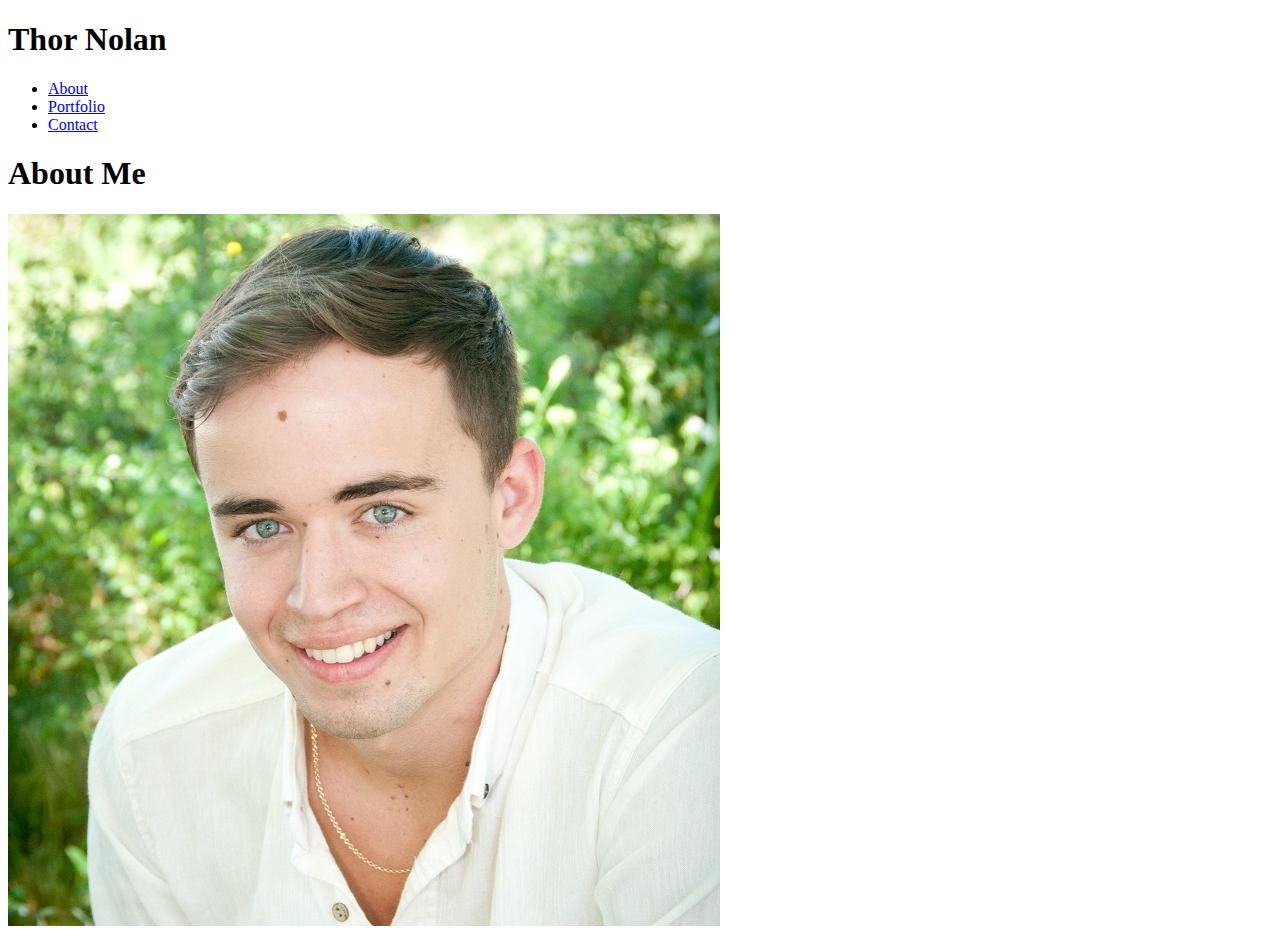
==== index.html @ d1b2ee30 "added some content to my html pages" ====
<!DOCTYPE html>
<html lang="en-us">

<head>
    <meta charset="UTF-8">
    <title>Thor Nolan's Portfolio</title>
    <link rel="stylesheet" href="reset.css">
    <link rel="stylesheet" href="style.css">
</head>
<body>
    <div class="navBar">
        <h1>Thor Nolan</h1>
        <ul id="navLinks">
            <li><a href="index.html">About</a></li>
            <li><a href="portfolio.html">Portfolio</a></li>
            <li><a href="contact.html">Contact</a></li>
        </ul>
    </div>
    <section class="mainSection">
        <h1>About Me</h1>
        <img src="assets/images/headshot (small & square).jpg" alt="Thor Nolan's headshot">
        <p id="aboutMe"></p>
    </section>




</body>
</html>
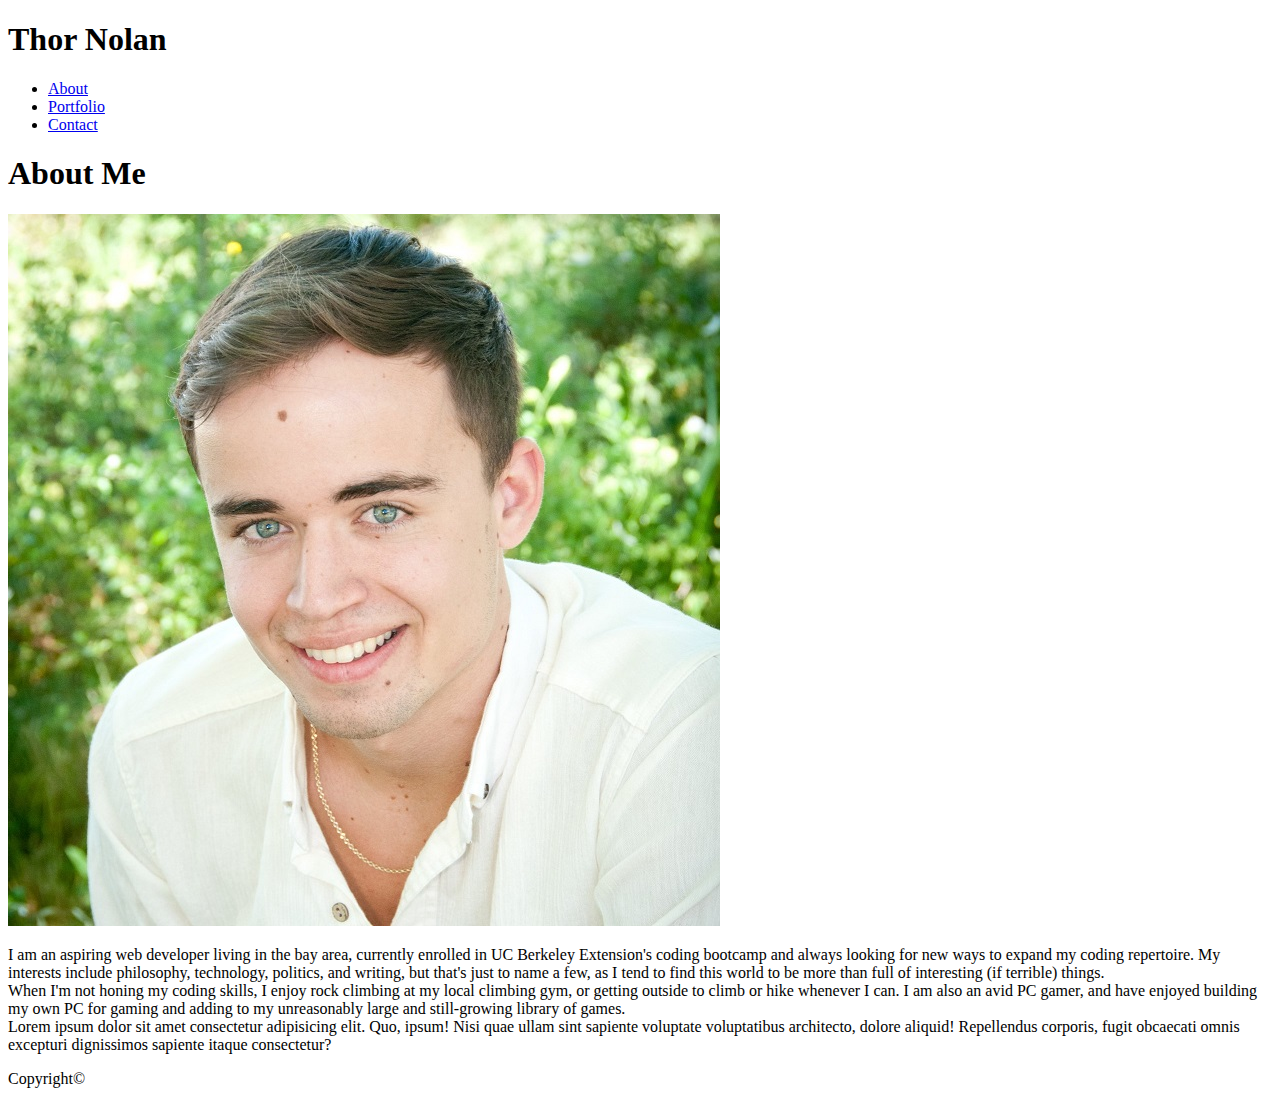
==== commit f8e6e02f: "pretty much finished the html, started to add some css styling" ====
--- a/index.html
+++ b/index.html
@@ -9,21 +9,23 @@
 </head>
 <body>
     <div class="navBar">
-        <h1>Thor Nolan</h1>
-        <ul id="navLinks">
+        <h1 class="navh1">Thor Nolan</h1>
+        <ul class="navLinks">
             <li><a href="index.html">About</a></li>
             <li><a href="portfolio.html">Portfolio</a></li>
             <li><a href="contact.html">Contact</a></li>
         </ul>
     </div>
+
     <section class="mainSection">
         <h1>About Me</h1>
         <img src="assets/images/headshot (small & square).jpg" alt="Thor Nolan's headshot">
-        <p id="aboutMe"></p>
+        <p id="aboutMe">I am an aspiring web developer living in the bay area, currently enrolled in UC Berkeley Extension's coding bootcamp and always looking for new ways to expand my coding repertoire. My interests include philosophy, technology, politics, and writing, but that's just to name a few, as I tend to find this world to be more than full of interesting (if terrible) things. <br> When I'm not honing my coding skills, I enjoy rock climbing at my local climbing gym, or getting outside to climb or hike whenever I can. I am also an avid PC gamer, and have enjoyed building my own PC for gaming and adding to my unreasonably large and still-growing library of games.<br>Lorem ipsum dolor sit amet consectetur adipisicing elit. Quo, ipsum! Nisi quae ullam sint sapiente voluptate voluptatibus architecto, dolore aliquid! Repellendus corporis, fugit obcaecati omnis excepturi dignissimos sapiente itaque consectetur?</p>
     </section>
 
-
-
+    <footer class="footer">
+        <p>Copyright©</p>
+    </footer>
 
 </body>
 </html>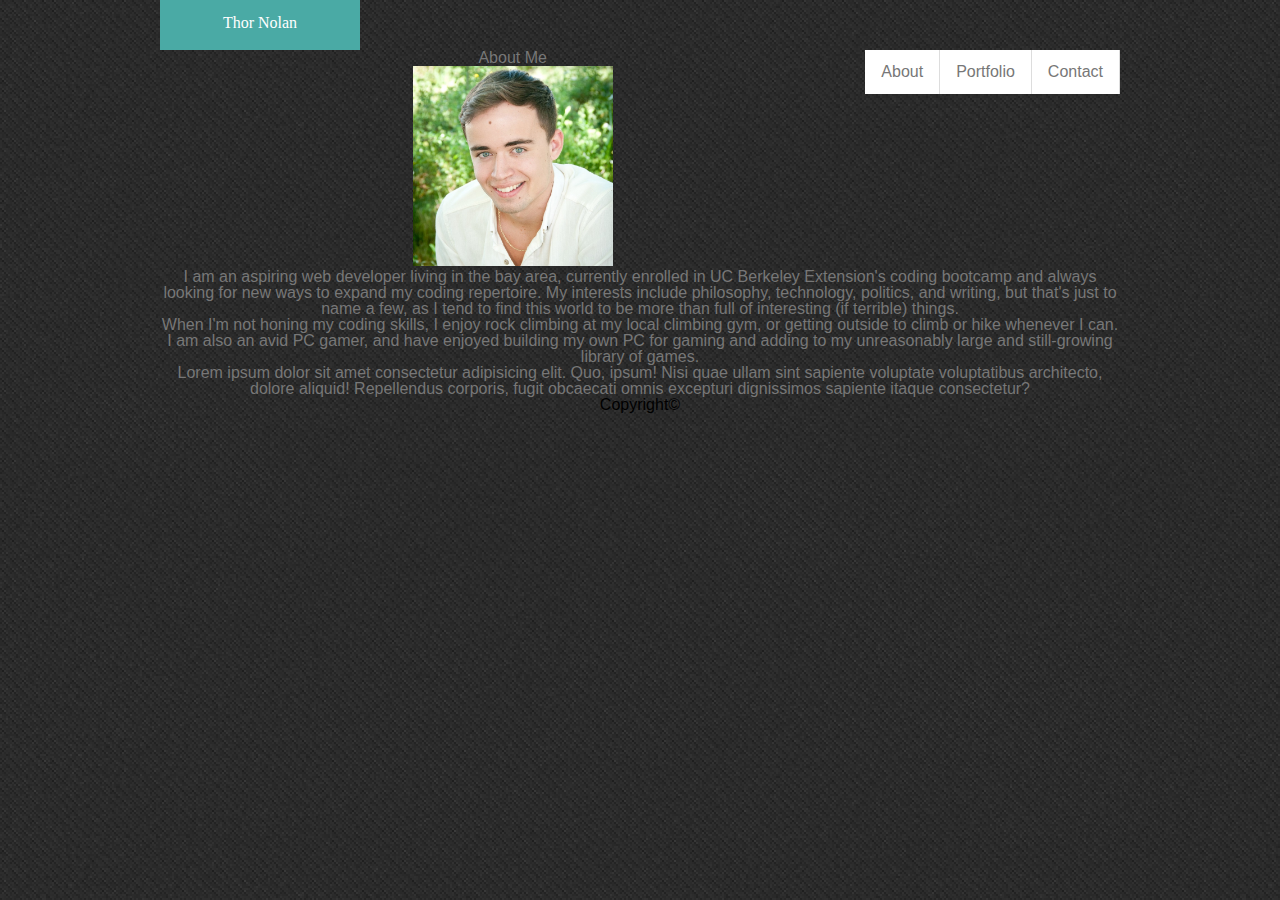
==== commit e2b57c0e: "nearly finished CSS styling for navBar, added a background" ====
--- a/index.html
+++ b/index.html
@@ -4,10 +4,12 @@
 <head>
     <meta charset="UTF-8">
     <title>Thor Nolan's Portfolio</title>
-    <link rel="stylesheet" href="reset.css">
-    <link rel="stylesheet" href="style.css">
+    <link rel="stylesheet" href="assets\css\reset.css">
+    <link rel="stylesheet" href="assets\css\style.css">
 </head>
+
 <body>
+
     <div class="navBar">
         <h1 class="navh1">Thor Nolan</h1>
         <ul class="navLinks">
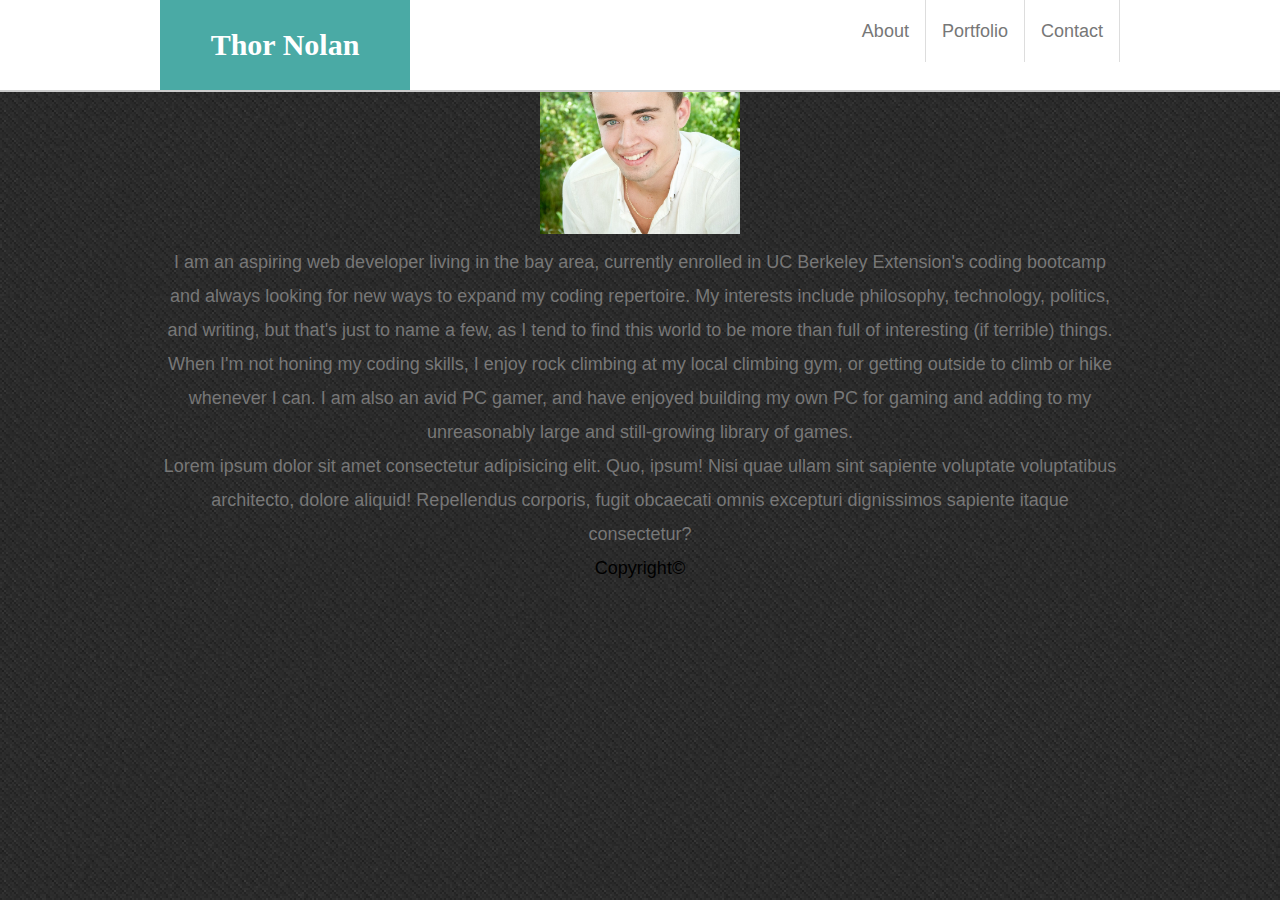
==== commit c57d6617: "added nav bar styling and fixed containers in my html" ====
--- a/index.html
+++ b/index.html
@@ -3,7 +3,7 @@
 
 <head>
     <meta charset="UTF-8">
-    <title>Thor Nolan's Portfolio</title>
+    <title>About | Thor Nolan</title>
     <link rel="stylesheet" href="assets\css\reset.css">
     <link rel="stylesheet" href="assets\css\style.css">
 </head>
@@ -11,12 +11,14 @@
 <body>
 
     <div class="navBar">
-        <h1 class="navh1">Thor Nolan</h1>
-        <ul class="navLinks">
-            <li><a href="index.html">About</a></li>
-            <li><a href="portfolio.html">Portfolio</a></li>
-            <li><a href="contact.html">Contact</a></li>
-        </ul>
+        <div class="container">
+            <h1 class="navh1">Thor Nolan</h1>
+            <ul class="navLinks">
+                <li><a href="index.html">About</a></li>
+                <li><a href="portfolio.html">Portfolio</a></li>
+                <li><a href="contact.html">Contact</a></li>
+            </ul>
+        </div>
     </div>
 
     <section class="mainSection">
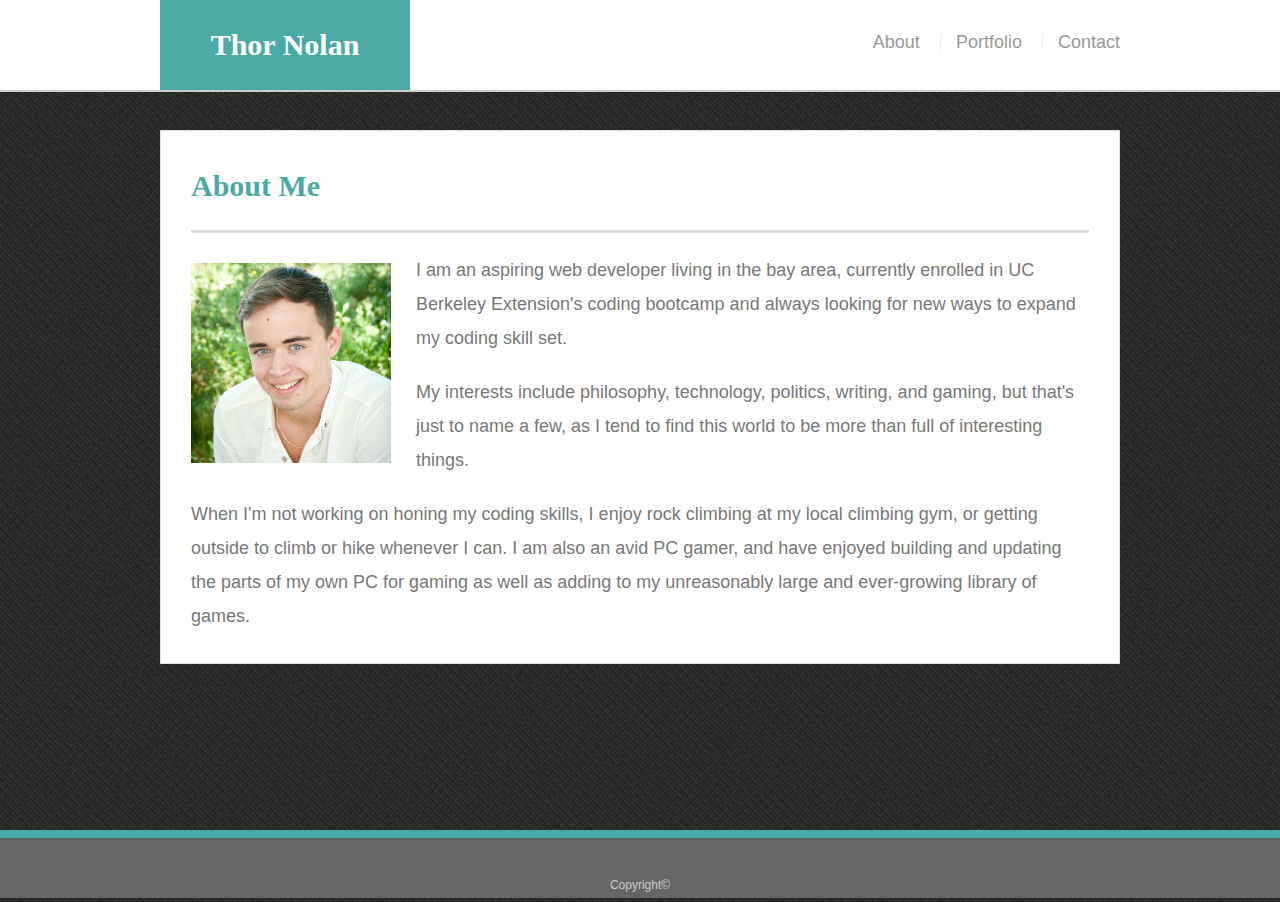
==== commit b0571080: "finalized the styling using the starter as a reference material and got rid of the responsiveness be" ====
--- a/index.html
+++ b/index.html
@@ -12,23 +12,35 @@
 
     <div class="navBar">
         <div class="container">
-            <h1 class="navh1">Thor Nolan</h1>
-            <ul class="navLinks">
-                <li><a href="index.html">About</a></li>
-                <li><a href="portfolio.html">Portfolio</a></li>
-                <li><a href="contact.html">Contact</a></li>
-            </ul>
+            <a href="index.html" id="navh1">Thor Nolan</a>
+            <div class="navLinks">
+                <a href="index.html">About</a>
+                <a href="portfolio.html">Portfolio</a>
+                <a href="contact.html">Contact</a>
+            </div>
         </div>
     </div>
 
-    <section class="mainSection">
-        <h1>About Me</h1>
-        <img src="assets/images/headshot (small & square).jpg" alt="Thor Nolan's headshot">
-        <p id="aboutMe">I am an aspiring web developer living in the bay area, currently enrolled in UC Berkeley Extension's coding bootcamp and always looking for new ways to expand my coding repertoire. My interests include philosophy, technology, politics, and writing, but that's just to name a few, as I tend to find this world to be more than full of interesting (if terrible) things. <br> When I'm not honing my coding skills, I enjoy rock climbing at my local climbing gym, or getting outside to climb or hike whenever I can. I am also an avid PC gamer, and have enjoyed building my own PC for gaming and adding to my unreasonably large and still-growing library of games.<br>Lorem ipsum dolor sit amet consectetur adipisicing elit. Quo, ipsum! Nisi quae ullam sint sapiente voluptate voluptatibus architecto, dolore aliquid! Repellendus corporis, fugit obcaecati omnis excepturi dignissimos sapiente itaque consectetur?</p>
-    </section>
+    <div class="container" id="mainContainer">
+        <section class="mainSection">
 
-    <footer class="footer">
-        <p>Copyright©</p>
+            <h1>About Me</h1>
+
+            <img src="assets/images/headshot (small & square).jpg" id="myPicture" alt="Thor Nolan">
+
+            <p>I am an aspiring web developer living in the bay area, currently enrolled in UC Berkeley Extension's coding bootcamp and always looking for new ways to expand my coding skill set.</p> 
+            
+            <p>My interests include philosophy, technology, politics, writing, and gaming, but that's just to name a few, as I tend to find this world to be more than full of interesting things.</p>
+            
+            <p>When I'm not working on honing my coding skills, I enjoy rock climbing at my local climbing gym, or getting outside to climb or hike whenever I can. I am also an avid PC gamer, and have enjoyed building and updating the parts of my own PC for gaming as well as adding to my unreasonably large and ever-growing library of games.</p>
+
+        </section>
+    </div>    
+
+    <footer>
+        <div class="container">
+            Copyright©
+        </div>
     </footer>
 
 </body>
